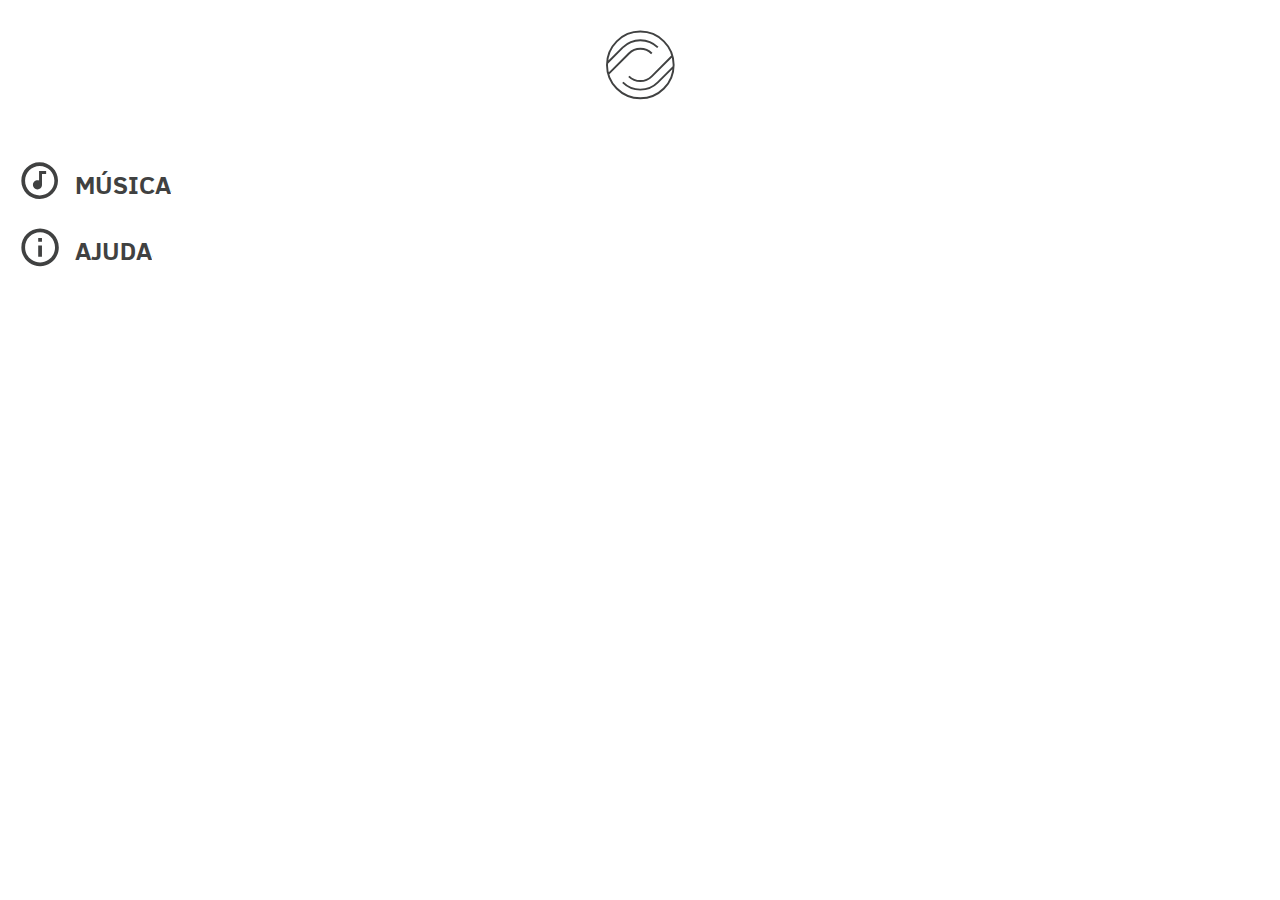
==== index.html @ 280aede3 "Site" ====
<!doctype html>
<html lang=PT-BR>

<head>
  <meta charset='utf-8'>
  <title>PEACY APP</title>
  <meta http-equiv='X-UA-Compatible' content='IE=edge'>
  <meta name='description' content='Peacy - App'>
  <meta name='viewport' content='width=device-width, initial-scale=1'>
  <link rel='manifest' href='manifest.json'>
  <meta name='mobile-web-app-capable' content='yes'>
  <meta name='apple-mobile-web-app-capable' content='yes'>
  <meta name='application-name' content='Peacy App'>
  <meta name='apple-mobile-web-app-status-bar-style' content='black'>
  <meta name='apple-mobile-web-app-title' content='Peacy App'>
  <link rel='icon' sizes='192x192' href='/images/touch/Airhorner_192.png'>
  <link rel='apple-touch-icon' href='/images/touch/Airhorner_192.png'>
  <meta name='msapplication-TileImage' content='/images/touch/Airhorner_144.png'>
  <meta name='msapplication-TileColor' content='#54C5C6'>
  <link rel="apple-touch-icon" sizes="57x57" href="images/touch/apple-icon-57x57.png">
  <link rel="apple-touch-icon" sizes="60x60" href="images/touch/apple-icon-60x60.png">
  <link rel="apple-touch-icon" sizes="72x72" href="images/touch/apple-icon-72x72.png">
  <link rel="apple-touch-icon" sizes="76x76" href="images/touch/apple-icon-76x76.png">
  <link rel="apple-touch-icon" sizes="114x114" href="images/touch/apple-icon-114x114.png">
  <link rel="apple-touch-icon" sizes="120x120" href="images/touch/apple-icon-120x120.png">
  <link rel="apple-touch-icon" sizes="144x144" href="images/touch/apple-icon-144x144.png">
  <link rel="apple-touch-icon" sizes="152x152" href="images/touch/apple-icon-152x152.png">
  <link rel="apple-touch-icon" sizes="180x180" href="images/touch/apple-icon-180x180.png">
  <link rel="icon" type="image/png" sizes="192x192" href="images/touch/android-icon-192x192.png">
  <link rel="icon" type="image/png" sizes="32x32" href="images/touch/favicon-32x32.png">
  <link rel="icon" type="image/png" sizes="96x96" href="images/touch/favicon-96x96.png">
  <link rel="icon" type="image/png" sizes="16x16" href="images/touch/favicon-16x16.png">
  <meta name='theme-color' content='#54C5C6'>
  <meta property='og:title' content='Peacy - Your Mind is free'>
  <meta property='og:type' content='website'>
  <meta property='og:image' content='https://seuzericardo.github.io/peacy-site/images/touch/Airhorner_192.png'>
  <meta property='og:url' content='https://seuzericardo.github.io/peacy-site/'>
  <meta property='og:description' content='Peacy - Your Mind is free'>
  <meta name='twitter:card' content='summary'>
  <meta name='twitter:url' content='https://seuzericardo.github.io/peacy-site/'>
  <meta name='twitter:title' content='Peacy - Your Mind is free'>
  <meta name='twitter:description' content='Peacy - Your Mind is free'>
  <meta name='twitter:image' content='https://seuzericardo.github.io/peacy-site/images/touch/Airhorner_192.png'>
  <meta name='twitter:creator' content='@seuzericardo'>
  <link rel='stylesheet' href='styles/main.css'>
</head>

<body>
  <header class="header-sub">
    <div class="logo">
      <a href="music-page.html" title="Tocar Música">
        <img src="images/logo.svg" alt="Peacy" />
      </a>
    </div>
  </header>

  <section class="first-page">
    <div class="first-menu">
      <ul style="margin-left: -20px;">
        <li class="simple-item">
          <a class="link-selection" href="music-selection.html" title="Seleção de Música">
            <span class="icon">
              <img src="images/music-icon.svg" alt="Música" />
            </span>
            <span class="text">Música</span>
        </li>
        </a>
        <li class="simple-item">
          <a class="link-selection" href="#" title="Ajuda">
            <span class="icon">
              <img src="images/info_icon.svg" alt="Ajuda" />
            </span>
            <span class="text">Ajuda</span>
        </li>
        </a>
        </li>
      </ul>
    </div>
  </section>

  <!-- <div id='installer'>
      <button class='button'>Install</button>
      <span class='tooltip'></span>
    </div> -->
  <!-- <script src=/scripts/main.min.js></script> -->
  <script src=/scripts/main.js></script>
  <script>
    if ('serviceWorker' in navigator) {
      navigator.serviceWorker.register('/sw.js', {
          scope: '/'
        })
        .then(function (registration) {
          console.log('Service Worker Registered');
        });

      navigator.serviceWorker.ready.then(function (registration) {
        console.log('Service Worker Ready');
      });
    }
  </script>
</body>

</html>
---- styles/main.css ----
@font-face {
  font-family: 'clear_sans_lightregular';
  src: url('webfonts/clearsans_light_macroman/ClearSans-Light-webfont.eot');
  src: url('webfonts/clearsans_light_macroman/ClearSans-Light-webfont.eot?#iefix') format('embedded-opentype'), url('webfonts/clearsans_light_macroman/ClearSans-Light-webfont.woff2') format('woff2'), url('webfonts/clearsans_light_macroman/ClearSans-Light-webfont.woff') format('woff'), url('webfonts/clearsans_light_macroman/ClearSans-Light-webfont.ttf') format('truetype'), url('webfonts/clearsans_light_macroman/ClearSans-Light-webfont.svg#clear_sans_lightregular') format('svg');
  font-weight: normal;
  font-style: normal;
}

@font-face {
  font-family: 'clear_sans_bold';
  src: url('webfonts/clearsans_bold_macroman/ClearSans-Bold-webfont.eot');
  src: url('webfonts/clearsans_bold_macroman/ClearSans-Bold-webfont.eot?#iefix') format('embedded-opentype'), url('webfonts/clearsans_bold_macroman/ClearSans-Bold-webfont.woff2') format('woff2'), url('webfonts/clearsans_bold_macroman/ClearSans-Bold-webfont.woff') format('woff'), url('webfonts/clearsans_bold_macroman/ClearSans-Bold-webfont.ttf') format('truetype');
  font-weight: normal;
  font-style: normal;
}

html,
body {
  margin: 0;
  padding: 0;
  font-family: 'clear_sans_lightregular';
}

a {
  text-decoration: none;
}

.link-selection {
  display: flex;
  justify-content: flex-start;
  align-items: center;
  font-family: 'clear_sans_lightregular';
  color: #404141;
  font-size: 17px;
  width: 100vw;
}


/* 
COMEÇO DA Pagina de reprodução de Música 
*/

.music-page {
  background-color: #54C4C6;
}

.v-align {
  height: 100vh;
  display: flex;
  align-items: center;
  justify-content: center;
}

.music-background {
  display: flex;
  justify-content: center;
  align-items: center;
}

.audio-control {
  max-width: 50px;
  text-align: center;
  margin: 10px auto;
}

.button-action {
  background-color: transparent;
  border: none;
  color: #ffffff;
  font-weight: 700;
  font-size: 1.2em;
  margin: 0 5%;
}


/* 
FIM  DA Pagina de reprodução de Música 
*/


/* 
COMEÇO DA Pagina de MENU INICIAL 
*/

.header-sub {
  height: 20%;
  display: flex;
  align-items: center;
  justify-content: center;
  width: 100vw;
}

.header-sub .logo img {
  width: 70px;
  margin: 30px 0;
}

.simple-item {
  padding: 10px 0;
  display: flex;
  justify-content: flex-start;
  align-items: center;
}

.first-menu ul {
  margin-left: -20px;
}

.simple-item img {
  width: 40px;
  padding-right: 15px;
}

.simple-item .text {
  font-size: 25px;
  font-family: 'clear_sans_bold';
  text-transform: uppercase;
  color: #404141;
}


/* 
FIM DA Pagina de MENU INICIAL 
*/


/* 
COMEÇO DA Pagina de SELEÇÃO DE MÚSICA 
*/

.simple-item .beginning {
  display: flex;
  justify-content: center;
  align-items: center;
}

.beginning .text__title {
  color: #404141;
  padding-right: 10px;
}

.beginning .text__artist {
  color: #B1B1B1;
  padding-right: 10px;
}

.music-item {
  justify-content: space-between;
}


/* 
FIM DA Pagina de MENU INICIAL 
*/
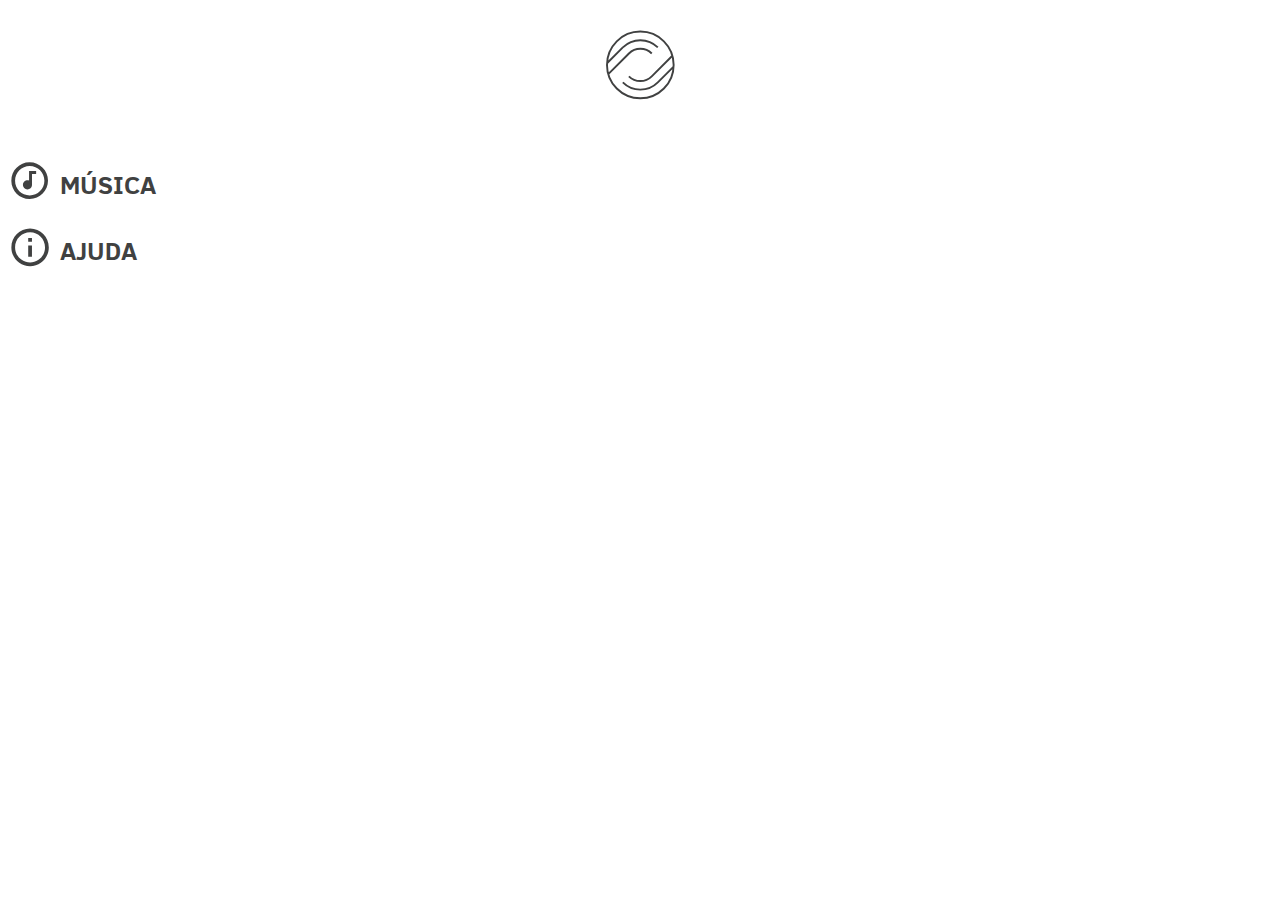
==== commit f01d9f55: "Update index.html" ====
--- a/index.html
+++ b/index.html
@@ -56,7 +56,7 @@
 
   <section class="first-page">
     <div class="first-menu">
-      <ul style="margin-left: -20px;">
+      <ul style="margin-left: -30px;">
         <li class="simple-item">
           <a class="link-selection" href="music-selection.html" title="Seleção de Música">
             <span class="icon">
@@ -100,4 +100,4 @@
   </script>
 </body>
 
-</html>+</html>
--- a/styles/main.css
+++ b/styles/main.css
@@ -108,7 +108,7 @@
 
 .simple-item img {
   width: 40px;
-  padding-right: 15px;
+  padding-right: 10px;
 }
 
 .simple-item .text {
@@ -151,4 +151,4 @@
 
 /* 
 FIM DA Pagina de MENU INICIAL 
-*/+*/
